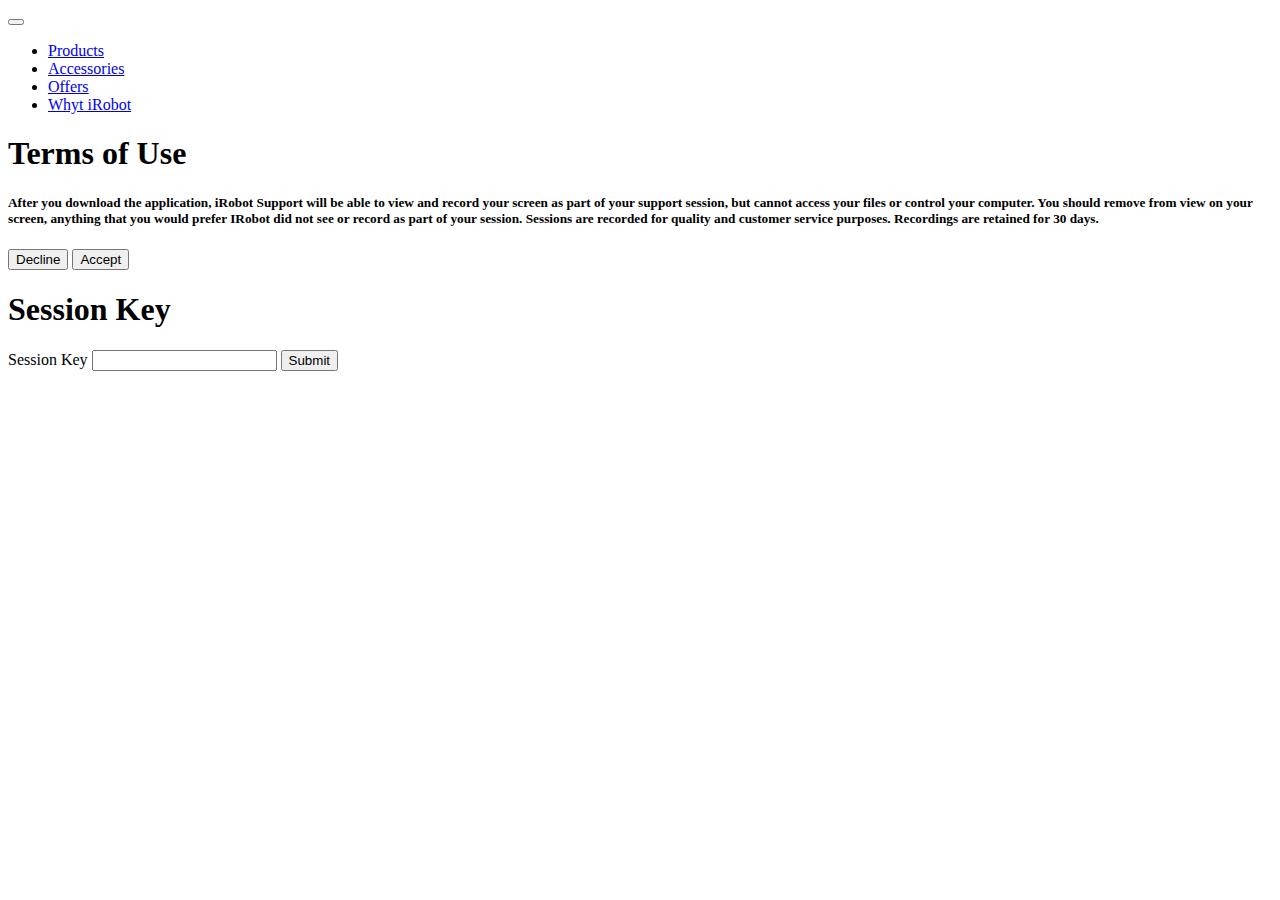
==== home.html @ aadc6f09 "Removed form event" ====
<!DOCTYPE html PUBLIC "-//W3C//DTD XHTML 1.1//EN" "http://www.w3.org/TR/xhtml11/DTD/xhtml11.dtd">
<html xmlns="http://www.w3.org/1999/xhtml" xml:lang="en-us">

<!-- Mirrored from eval-64247665.beyondtrustcloud.com/ by HTTrack Website Copier/3.x [XR&CO'2014], Tue, 19 Jul 2022 23:36:39 GMT -->
<!-- Added by HTTrack -->
<meta http-equiv="content-type" content="text/html;charset=utf-8" /><!-- /Added by HTTrack -->

<head>
	<meta http-equiv="Content-Type" content="text/html; charset=utf-8" />
	<title>Remote Support Portal | Powered by BOMGAR</title>
	<meta name="viewport" content="width=device-width, initial-scale=1.0, maximum-scale=1.0" />
	<link href="content/common.css" rel="stylesheet" type="text/css" />
	<link href="content/public.css" rel="stylesheet" type="text/css" />
	<link href="content/mobile.css" rel="stylesheet" type="text/css" />
	<link href="content/portal-customizationse0da.css?_c=0" rel="stylesheet" type="text/css" />

	<link href="https://cdn.jsdelivr.net/npm/bootstrap@5.2.0/dist/css/bootstrap.min.css" rel="stylesheet"
		integrity="sha384-gH2yIJqKdNHPEq0n4Mqa/HGKIhSkIHeL5AyhkYV8i59U5AR6csBvApHHNl/vI1Bx" crossorigin="anonymous">
	<script src="https://cdn.jsdelivr.net/npm/bootstrap@5.2.0/dist/js/bootstrap.bundle.min.js"
		integrity="sha384-A3rJD856KowSb7dwlZdYEkO39Gagi7vIsF0jrRAoQmDKKtQBHUuLZ9AsSv4jD4Xa"
		crossorigin="anonymous"></script>


	<link href="content/stylesheet.css?view=1" rel="stylesheet" type="text/css" />

</head>

<body>

	<nav class="navbar navbar-expand-lg">
		<div class="container">
			<button class="navbar-toggler" type="button" data-bs-toggle="collapse" data-bs-target="#navbarTogglerDemo01"
				aria-controls="navbarTogglerDemo01" aria-expanded="false" aria-label="Toggle navigation">
				<span class="navbar-toggler-icon"></span>
			</button>
			<a class="navbar-brand" href="https://www.irobot.com/">
				<div id="logoIRobot"></div>
			</a>
			<div class="collapse navbar-collapse" id="navbarTogglerDemo01">

				<ul class="navbar-nav ms-auto fw-bold fs-5">
					<li class="nav-item">
						<a class="nav-link" href="https://www.irobot.com/en_US/roomba.html">Products</a>
					</li>
					<li class="nav-item">
						<a class="nav-link" href="https://www.irobot.com/en_US/us/roomba-accessories">Accessories</a>
					</li>
					<li class="nav-item">
						<a class="nav-link" href="https://www.irobot.com/en_US/deals.html">Offers</a>
					</li>
					<li class="nav-item">
						<a class="nav-link" href="https://www.irobot.com/en_US/why-irobot.html">Whyt iRobot</a>
					</li>
				</ul>
			</div>
		</div>
	</nav>

	<div class="share-screen">
		<h1>Terms of Use</h1>
		<div class="share-terms">
			<h5>
				After you download the application, iRobot Support will be able to view and record your screen as part
				of your support session, but cannot access your files or control your computer. You should remove from
				view on your screen, anything that you would prefer IRobot did not see or record as part of your
				session. Sessions are recorded for quality and customer service purposes. Recordings are retained for 30
				days.
			</h5>
		</div>
		<button type="button" class="btn btn-light btn-decline">Decline</button>
		<button type="button" class="btn btn-primary btn-accept">Accept</button>

	</div>


	<div class="parent-container">

		<div id="container">

			<div class="contentBox" id="sessionKeyBox">
				<h1 class="sectionTitle">
					<span>
						Session Key
					</span>
				</h1>
				<div>
					<form action="https://eval-64247665.beyondtrustcloud.com/check_access_key" method="get"
						id="access_key_form">
						<label id="access_key_pretty:label" for="access_key_pretty" class="accessible">Session
							Key</label>
						<input type="text" name="access_key_pretty" id="access_key_pretty" value="" size="20"
							maxlength="20" autocomplete="off" />
						<input type="submit" name="access_key_submit" id="access_key_submit" value="Submit" />
						<img src="content/loading.gif" alt="" class="hidden" id="session_key_loading_gif" />
						<div id="access_key_error" class="hidden error"></div>
					</form>


					<span class="params" id="access_key_params" data-disable-clickonce="true"
						data-enable-edge-clickonce="false" data-chat-enabled="false" data-current-locale="en-us"></span>
					<span class="params" id="access_key_strings"
						data-invalid-key="The key that you entered is not valid."
						data-validation-error="Error validating access key."></span>

				</div>
			</div>

		</div>

	</div>
</body>

<script>
	const logo = new Image();
	let logoIMG = document.querySelector("#logoIRobot");
	logoIMG.src = "#"
	logo.onload = (e) => {
		logoIMG.style.backgroundImage = "url('" + logo.src + "')";
		logoIMG.title = "iRobot Logo";
	}
	logo.src = "https://irobot-it-public-bucket.s3.amazonaws.com/Logos/iRobot_Logo_Animation_white_gif.gif?fbclid=IwAR00lZ-qtEDFnd60oqQ5qs7tvkKXo1tsOIHTBZOQniXT-O25ZgOD52kYiPo?rand=" + (Math.floor(Math.random() * 1000)).toString();

	let keyInput = document.querySelector("#container");
	let termUser = document.querySelector(".share-screen");
	const showKeyInput = () => {
		keyInput.style.display = "inline";
		termUser.style.display = "none";
		document.querySelector("body").style.backgroundImage = "url('https://irobot-it-public-bucket.s3.amazonaws.com/Logos/NA_Homepage3000x1500.jpg?fbclid=IwAR37NDZLa8XVh2ca1Jp-mBYOADLZudXiVpX1rUXoZZRAkM_dkqDDyOqxB8o')";
	}
	let btnAccept = document.querySelector(".btn-accept").addEventListener("click", showKeyInput);

	// document.forms['access_key_form'].addEventListener('submit', (event) => {
	// 	event.preventDefault();
	// 	const url = "https://eval-64247665.beyondtrustcloud.com/check_access_key?access_key_pretty=123";

	// 	// TODO do something here to show user that form is being submitted
	// 	fetch(url, {
	// 		method: 'GET',
	// 		headers: {
	// 			'Access-Control-Allow-Origin': '*'
	// 		}
	// 	}).then((resp) => {
	// 		console.log(resp.json());
	// 		// return resp.json(); // or resp.text() or whatever the server sends
	// 	}).then((body) => {
	// 		console.log(body);
	// 		// TODO handle body
	// 	}).catch((error) => {
	// 		console.log(error);
	// 		// TODO handle error
	// 	});
	// });


</script>

<!-- Mirrored from eval-64247665.beyondtrustcloud.com/ by HTTrack Website Copier/3.x [XR&CO'2014], Tue, 19 Jul 2022 23:36:44 GMT -->

</html>
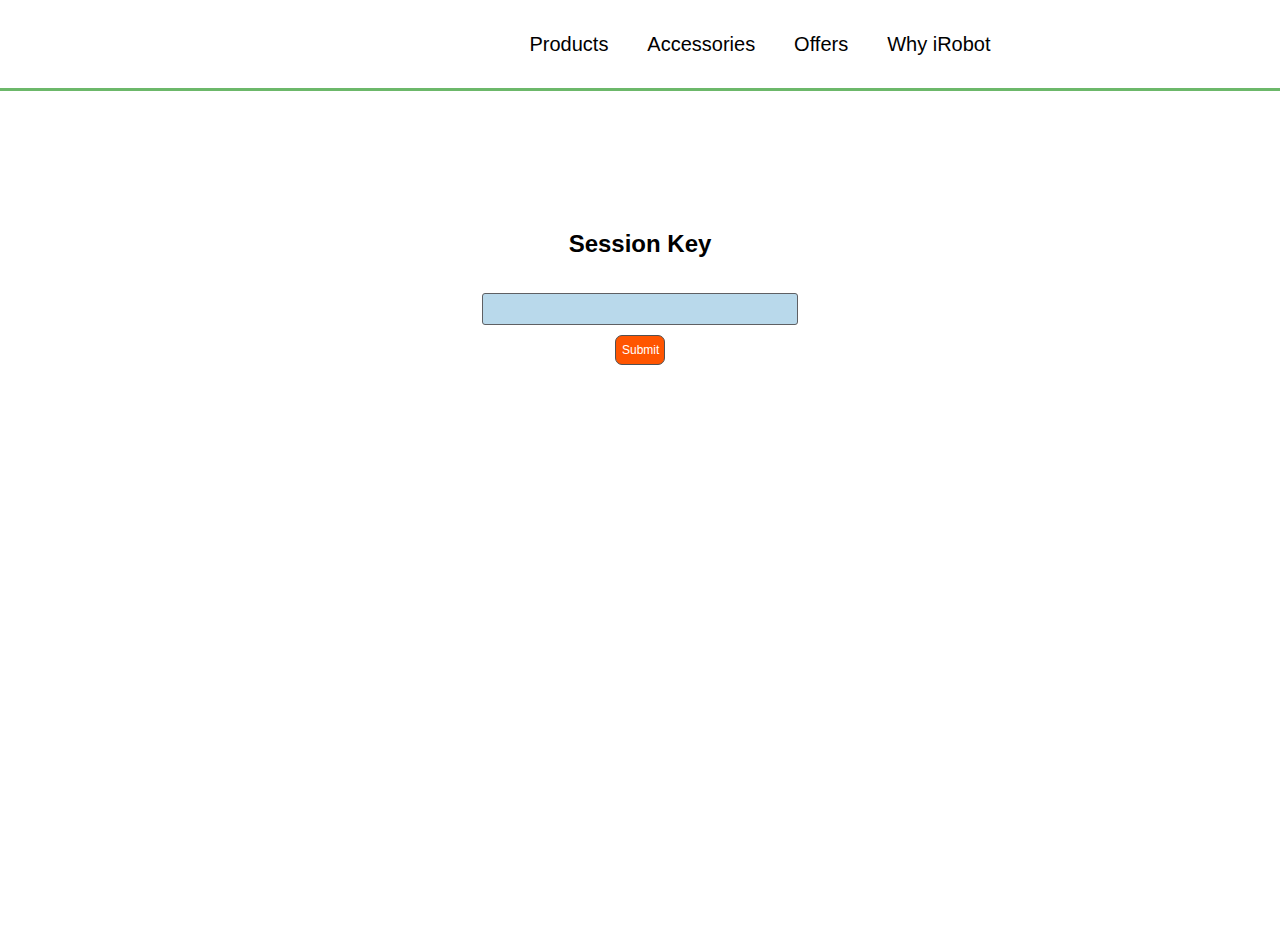
==== commit ad8b04eb: "Removed javascrip and added css" ====
--- a/home.html
+++ b/home.html
@@ -1,103 +1,76 @@
 <!DOCTYPE html PUBLIC "-//W3C//DTD XHTML 1.1//EN" "http://www.w3.org/TR/xhtml11/DTD/xhtml11.dtd">
 <html xmlns="http://www.w3.org/1999/xhtml" xml:lang="en-us">
-
-<!-- Mirrored from eval-64247665.beyondtrustcloud.com/ by HTTrack Website Copier/3.x [XR&CO'2014], Tue, 19 Jul 2022 23:36:39 GMT -->
-<!-- Added by HTTrack -->
-<meta http-equiv="content-type" content="text/html;charset=utf-8" /><!-- /Added by HTTrack -->
 
 <head>
 	<meta http-equiv="Content-Type" content="text/html; charset=utf-8" />
 	<title>Remote Support Portal | Powered by BOMGAR</title>
 	<meta name="viewport" content="width=device-width, initial-scale=1.0, maximum-scale=1.0" />
-	<link href="content/common.css" rel="stylesheet" type="text/css" />
-	<link href="content/public.css" rel="stylesheet" type="text/css" />
-	<link href="content/mobile.css" rel="stylesheet" type="text/css" />
-	<link href="content/portal-customizationse0da.css?_c=0" rel="stylesheet" type="text/css" />
-
-	<link href="https://cdn.jsdelivr.net/npm/bootstrap@5.2.0/dist/css/bootstrap.min.css" rel="stylesheet"
-		integrity="sha384-gH2yIJqKdNHPEq0n4Mqa/HGKIhSkIHeL5AyhkYV8i59U5AR6csBvApHHNl/vI1Bx" crossorigin="anonymous">
-	<script src="https://cdn.jsdelivr.net/npm/bootstrap@5.2.0/dist/js/bootstrap.bundle.min.js"
-		integrity="sha384-A3rJD856KowSb7dwlZdYEkO39Gagi7vIsF0jrRAoQmDKKtQBHUuLZ9AsSv4jD4Xa"
-		crossorigin="anonymous"></script>
-
-
-	<link href="content/stylesheet.css?view=1" rel="stylesheet" type="text/css" />
+	<link href="/content/common.css" rel="stylesheet" type="text/css" />
+	<link href="/content/public.css" rel="stylesheet" type="text/css" />
+	<link href="/content/mobile.css" rel="stylesheet" type="text/css" />
+	<link href="/content/portal-customizations.css?_c=0" rel="stylesheet" type="text/css" />
+	<link rel="prefetch" type="text/plain" href="/chat/assets/fonts/open-sans-v15-latin-regular.ttf">
+	<link rel="prefetch" type="text/plain" href="/chat/assets/fonts/open-sans-v15-latin-700.ttf">
+	<link rel="prefetch" type="text/plain" href="/chat/primeicons.ttf">
+	<link href="content/stylesheet.css" rel="stylesheet" type="text/css" />
 
 </head>
 
 <body>
 
-	<nav class="navbar navbar-expand-lg">
-		<div class="container">
-			<button class="navbar-toggler" type="button" data-bs-toggle="collapse" data-bs-target="#navbarTogglerDemo01"
-				aria-controls="navbarTogglerDemo01" aria-expanded="false" aria-label="Toggle navigation">
-				<span class="navbar-toggler-icon"></span>
-			</button>
-			<a class="navbar-brand" href="https://www.irobot.com/">
-				<div id="logoIRobot"></div>
-			</a>
-			<div class="collapse navbar-collapse" id="navbarTogglerDemo01">
+	<div class="container">
 
-				<ul class="navbar-nav ms-auto fw-bold fs-5">
-					<li class="nav-item">
-						<a class="nav-link" href="https://www.irobot.com/en_US/roomba.html">Products</a>
-					</li>
-					<li class="nav-item">
-						<a class="nav-link" href="https://www.irobot.com/en_US/us/roomba-accessories">Accessories</a>
-					</li>
-					<li class="nav-item">
-						<a class="nav-link" href="https://www.irobot.com/en_US/deals.html">Offers</a>
-					</li>
-					<li class="nav-item">
-						<a class="nav-link" href="https://www.irobot.com/en_US/why-irobot.html">Whyt iRobot</a>
-					</li>
-				</ul>
-			</div>
-		</div>
-	</nav>
+		<a class="navbar-brand" href="https://www.irobot.com/">
+			<div id="logoIRobot"></div>
+		</a>
 
-	<div class="share-screen">
-		<h1>Terms of Use</h1>
-		<div class="share-terms">
-			<h5>
-				After you download the application, iRobot Support will be able to view and record your screen as part
-				of your support session, but cannot access your files or control your computer. You should remove from
-				view on your screen, anything that you would prefer IRobot did not see or record as part of your
-				session. Sessions are recorded for quality and customer service purposes. Recordings are retained for 30
-				days.
-			</h5>
-		</div>
-		<button type="button" class="btn btn-light btn-decline">Decline</button>
-		<button type="button" class="btn btn-primary btn-accept">Accept</button>
-
+		<ul class="navbar-nav">
+			<li class="nav-item">
+				<a class="nav-link" href="https://www.irobot.com/en_US/roomba.html">Products</a>
+			</li>
+			<li class="nav-item">
+				<a class="nav-link" href="https://www.irobot.com/en_US/us/roomba-accessories">Accessories</a>
+			</li>
+			<li class="nav-item">
+				<a class="nav-link" href="https://www.irobot.com/en_US/deals.html">Offers</a>
+			</li>
+			<li class="nav-item">
+				<a class="nav-link" href="https://www.irobot.com/en_US/why-irobot.html">Why iRobot</a>
+			</li>
+		</ul>
 	</div>
-
-
-	<div class="parent-container">
+	</div>
+	
 
 		<div id="container">
+			<div class="spacer"></div>
 
 			<div class="contentBox" id="sessionKeyBox">
 				<h1 class="sectionTitle">
 					<span>
 						Session Key
 					</span>
+					<a rel="help" title="Show Session Key Help Window" href="help?show_help=help_session_keys"
+						target="_blank" class="popup-if-possible"
+						data-open-options="toolbar=no, directories=no, status=no, menubar=no, scrollbars=yes, resizable=yes, height=300, width=400"
+						id="help_session_keys"><img src="/content/help_16.gif" alt="Show Session Key Help Window" /></a>
+
+
 				</h1>
 				<div>
-					<form action="https://eval-64247665.beyondtrustcloud.com/check_access_key" method="get"
-						id="access_key_form">
+					<form action="/check_access_key" method="get" id="access_key_form">
 						<label id="access_key_pretty:label" for="access_key_pretty" class="accessible">Session
 							Key</label>
 						<input type="text" name="access_key_pretty" id="access_key_pretty" value="" size="20"
 							maxlength="20" autocomplete="off" />
 						<input type="submit" name="access_key_submit" id="access_key_submit" value="Submit" />
-						<img src="content/loading.gif" alt="" class="hidden" id="session_key_loading_gif" />
+						<img src="/content/loading.gif" alt="" class="hidden" id="session_key_loading_gif" />
 						<div id="access_key_error" class="hidden error"></div>
 					</form>
 
 
-					<span class="params" id="access_key_params" data-disable-clickonce="true"
-						data-enable-edge-clickonce="false" data-chat-enabled="false" data-current-locale="en-us"></span>
+					<span class="params" id="access_key_params" data-disable-clickonce="false"
+						data-enable-edge-clickonce="false" data-chat-enabled="true" data-current-locale="en-us"></span>
 					<span class="params" id="access_key_strings"
 						data-invalid-key="The key that you entered is not valid."
 						data-validation-error="Error validating access key."></span>
@@ -105,55 +78,29 @@
 				</div>
 			</div>
 
+
+
+
+			<script type="text/javascript" src="/content/lib/jquery.js"></script>
+			<script type="text/javascript" src="/content/portal.js"></script>
+			<!--[if lt IE 10]>
+<script type="text/javascript" src="/content/ie9_public.js"></script>
+<![endif]-->
+
+			<script type="text/javascript" src="/api/start_session.js"></script>
+			<script type="text/javascript" src="/api/content/core.js"></script>
+			<script type="text/javascript" src="/content/access_key_input.js"></script>
+
+
+
 		</div>
 
-	</div>
+
+
+	<center>
+		<a id="powered_by_text" href="https://www.beyondtrust.com/remote-support" class="inverse" target="_blank"
+			rel="noopener">BeyondTrust Remote Support</a>
+	</center>
 </body>
 
-<script>
-	const logo = new Image();
-	let logoIMG = document.querySelector("#logoIRobot");
-	logoIMG.src = "#"
-	logo.onload = (e) => {
-		logoIMG.style.backgroundImage = "url('" + logo.src + "')";
-		logoIMG.title = "iRobot Logo";
-	}
-	logo.src = "https://irobot-it-public-bucket.s3.amazonaws.com/Logos/iRobot_Logo_Animation_white_gif.gif?fbclid=IwAR00lZ-qtEDFnd60oqQ5qs7tvkKXo1tsOIHTBZOQniXT-O25ZgOD52kYiPo?rand=" + (Math.floor(Math.random() * 1000)).toString();
-
-	let keyInput = document.querySelector("#container");
-	let termUser = document.querySelector(".share-screen");
-	const showKeyInput = () => {
-		keyInput.style.display = "inline";
-		termUser.style.display = "none";
-		document.querySelector("body").style.backgroundImage = "url('https://irobot-it-public-bucket.s3.amazonaws.com/Logos/NA_Homepage3000x1500.jpg?fbclid=IwAR37NDZLa8XVh2ca1Jp-mBYOADLZudXiVpX1rUXoZZRAkM_dkqDDyOqxB8o')";
-	}
-	let btnAccept = document.querySelector(".btn-accept").addEventListener("click", showKeyInput);
-
-	// document.forms['access_key_form'].addEventListener('submit', (event) => {
-	// 	event.preventDefault();
-	// 	const url = "https://eval-64247665.beyondtrustcloud.com/check_access_key?access_key_pretty=123";
-
-	// 	// TODO do something here to show user that form is being submitted
-	// 	fetch(url, {
-	// 		method: 'GET',
-	// 		headers: {
-	// 			'Access-Control-Allow-Origin': '*'
-	// 		}
-	// 	}).then((resp) => {
-	// 		console.log(resp.json());
-	// 		// return resp.json(); // or resp.text() or whatever the server sends
-	// 	}).then((body) => {
-	// 		console.log(body);
-	// 		// TODO handle body
-	// 	}).catch((error) => {
-	// 		console.log(error);
-	// 		// TODO handle error
-	// 	});
-	// });
-
-
-</script>
-
-<!-- Mirrored from eval-64247665.beyondtrustcloud.com/ by HTTrack Website Copier/3.x [XR&CO'2014], Tue, 19 Jul 2022 23:36:44 GMT -->
-
 </html>--- a/content/public.css
+++ b/content/public.css
@@ -0,0 +1,202 @@
+body {
+	position: relative;
+}
+
+#header .pageTitle {
+	text-align: left;
+	color: black;
+	line-height: 1.5em;
+}
+
+#header .pageTitleContainer {
+	float: left;
+}
+
+#header .lang-selection {
+	text-align: left;
+}
+
+#header.header-wrapper .lang-selection > * {
+	float: left;
+}
+
+#header.header-wrapper .lang-selection > *:first-child {
+	margin-right: 6px;
+}
+
+#header.header-wrapper > div {
+	display: inline-block;
+}
+
+#header.header-wrapper .logo {
+	float: right;
+	text-align: right;
+}
+
+#header.header-wrapper .logo img {
+	max-width: 250px;
+	max-height: 64px;
+}
+
+#header .lang-selection svg {
+	width: 20px;
+	height: 20px;
+}
+
+.sectionTitle {
+	text-align: center;
+	line-height: 1.4em;
+	font-size: 50px;
+}
+
+.sectionTitle span {
+	float: left;
+	display: block;
+	font-size: 1.5rem;
+}
+
+.sectionTitle a[rel="help"] img {
+	vertical-align: middle;
+}
+
+.ambushContentBox {
+	color: black;
+	background-color: #bad8eb;
+}
+
+.ambushContentBox .sectionTitle {
+	text-align: center;
+}
+
+ul.scheduleMessageList {
+	list-style-type: none;
+}
+
+ul.ambushMessageList {
+	margin: 0;
+	padding: 0;
+	list-style-position: inside;
+}
+
+ul.ambushMessageList > li {
+	margin-bottom: 15px;
+}
+
+ul.ambushMessageList > li:last-of-type {
+	margin-bottom: 0;
+}
+
+#powered-by {
+	font-size: .9em;
+	padding: 0.5em 1em;
+}
+
+/* Recording Viewer */
+
+.recordingViewer {
+	width: 530px;
+	height: 300px;
+	margin: 20px auto;
+}
+
+/* Rep Invite Join / Download Instructions */
+
+#repInviteChoices {
+	display: flex;
+	flex-direction: row;
+	align-items: flex-start;
+	justify-content: space-between;
+	max-width: 100%;
+}
+
+#repInviteChoices.chrome-os {
+	justify-content: center;
+}
+
+#repInviteChoices h4 {
+	display: flex;
+	flex-direction: column;
+	align-items: center;
+	margin-bottom: 0;
+	text-align: center;
+	max-width: 100%;
+}
+
+#repInviteChoices h4 a {
+	display: inline-flex;
+	flex-direction: row;
+	align-items: inherit;
+	max-width: 100%;
+}
+
+#repInviteChoices ul {
+	max-width: 100%;
+}
+
+#repInviteChoices > div:first-of-type h4 img {
+	margin-right: 5px;
+}
+
+#repInviteChoices .or {
+	font-size: large;
+	align-self: center;
+}
+
+#exitSurveyForm .group-td-vert, #exitSurveyForm .group-td-vert.answers, #exitSurveyForm .group-td-vert.answers .choice {
+	display:block;
+}
+
+.params {
+	display: none;
+}
+
+/* For elements that need to be hidden when the page first loads.*/
+.hidden {
+	display: none;
+}
+
+#publicFileStore #header > span {
+	height: 41px;
+	float: left;
+}
+
+#publicFileStore #header .pageTitle {
+	text-align: right;
+	line-height: 60px;
+}
+
+#publicFileStore #footer > div {
+	float: right;
+}
+
+#exitSurveyForm .wrapper {
+	margin-left: 1em;
+}
+
+#exitSurveyForm .submitButton {
+	margin-top: 1em;
+}
+
+#exitSurveyForm .questionDiv {
+	margin-top: 1em;
+}
+
+#jumpAuthRequestForm .submit {
+	margin: 4px;
+}
+
+#jumpAuthRequestForm .request-text {
+	white-space: pre-wrap;
+}
+
+#jumpAuthRequestForm > table {
+	width: 100%;
+}
+
+#jumpAuthRequestForm #comments {
+	width: 98%;
+}
+
+#chatTranscriptBox hr {
+	width: 85%;
+}
--- a/content/stylesheet.css
+++ b/content/stylesheet.css
@@ -0,0 +1,1041 @@
+/* COMMON CSS */
+
+/***************************************************************** ELEMENTS */
+html, body { margin:0; padding:0 }
+
+body {
+	color: #505153;
+	font-family: Helvetica, Arial, sans-serif;
+	font-size: 12px;
+	text-align: center;
+	background-color: #ffffff;
+}
+
+a {
+	text-decoration: none;
+	color: #ff5500;
+}
+
+a:hover {
+	text-decoration: underline;
+	color: #505153;
+}
+
+input,
+select,
+textarea,
+button {
+	color: black;
+	font-family: Arial, Helvetica, sans-serif;
+	font-size: 1em;
+}
+
+code,
+input[type=text],
+input[type=password],
+select,
+textarea {
+	background-color: #B9D9EB;
+	border: 1px solid #5f6063;
+	-moz-border-radius: 3px;
+	border-radius: 3px;
+}
+
+input[type=button],
+input[type=reset],
+input[type=submit],
+button {
+	background-color: #ff5500;
+	border: 1px solid #505153;
+	color: white;
+	-moz-border-radius: 7px;
+	border-radius: 7px;
+}
+
+input[disabled],
+select[disabled],
+textarea[disabled] {
+	background-color: #fff;
+	border-color: #ccc;
+	color: #ccc;
+}
+
+hr {
+	height: 1px;
+	border: 0px;
+	color: #C2BFBF;
+	background-color: #C2BFBF;
+}
+
+code {
+	color: black;
+	border: 1px outset #000000;
+	padding: 0.5em;
+	font-family: "Courier New", Courier, monospace;
+}
+
+p {
+	margin: 1em 0;
+}
+
+pre {
+	padding: 1.0em;
+	background-color: #eee;
+	border: 0.1em dashed #505153;
+	font-size: 1.0em;
+}
+
+img,
+a img {
+	border-width: 0;
+}
+
+table {
+	background-color: transparent;
+	border-collapse: collapse;
+}
+
+td,
+th,
+form.tableless label {
+	margin: .1em;
+	padding: .1em;
+}
+
+form.tableless label,
+th {
+	text-align: right;
+	vertical-align: top;
+	font-weight: 800;
+	min-width: 30px;
+}
+
+form.tableless label a,
+th a {
+	color: #505153;
+}
+
+form.tableless br {
+	clear: left;
+	margin-bottom: .7em;
+}
+
+thead tr th,
+tr.header th {
+	text-align: center;
+	vertical-align: bottom;
+	min-width: 30px;
+}
+
+tr.header th div.expander {
+	text-align: left;
+	float: left;
+}
+
+.note {
+	font-size: .8em;
+	color: #aaa;
+}
+
+.editViewNote {
+	margin-top: 0.25em;
+	margin-left: 1.5em;
+	color: #6F7072;
+}
+
+.editViewNote.last {
+	margin-bottom: 1.0em;
+}
+
+/*.editViewNote.last:last-child {
+	margin-bottom: 0.1em;
+}*/
+
+tr.even {
+	background-color: #f0f0f0;
+}
+
+tr.odd {
+	background-color: #f8f8f8;
+}
+
+tr.userdisabled,
+span.userdisabled {
+	background-color: #eaa;
+}
+
+#header a {
+	font-weight: bold;
+	text-decoration: none;
+}
+
+#footer {
+	padding: .5em 1em;
+	color: #505153;
+	font-size: .9em;
+}
+
+#footer a {
+	color: #505153;
+}
+
+
+
+/***************************************************************** MENU */
+ul.menu {
+	list-style-type: none;
+	margin: 1em 0em 0em 0em;
+	padding: 0.1em 0 0 2em;
+	background-color: #ff5500;
+	clear: both;
+	border-style: solid;
+	border-color: #C2BFBF;
+	border-width: 0;
+	border-top-width: 0.1em;
+	border-bottom-width: 0.1em;
+	text-align: right;
+	text-transform: uppercase;
+}
+
+ul.menu li {
+	display: inline;
+	margin: 0;
+	padding: .1em .6em;
+}
+
+#header ul.menu li a,
+ul.menu li a {
+	color: white;
+	font-weight: bold;
+	text-decoration: none;
+}
+
+#header ul.menu li a:hover,
+ul.menu li a:hover {
+	color: #c2bfbf;
+}
+
+ul.menu li.selected {
+	background-color: white;
+	border: 0.1em solid #c2bfbf;
+	border-style: solid solid none solid;
+}
+
+#header ul.menu li.selected a,
+ul.menu li.selected a {
+	color: #ff5500;
+}
+
+div.submenu {
+	margin: 0 0 -1em 0;
+	min-height: 1em;
+	text-transform: uppercase;
+}
+
+div.submenu ul {
+	text-align: right;
+	clear: both;
+	margin: 0;
+	padding: 0;
+	list-style-type: none;
+}
+
+div.submenu ul.selected {
+	display: block;
+}
+
+div.submenu ul li {
+	display: inline-block;
+	margin: 0;
+	padding: .2em .6em 0 .6em;
+	white-space: nowrap;
+	border-left: .2em solid #c2bfbf;
+}
+
+#header div.submenu ul li a,
+div.submenu ul li a {
+	color: #505153;
+	text-decoration: none;
+	font-weight: normal;
+}
+
+div.submenu ul li:hover {
+	background-color: #eee;
+}
+
+#header div.submenu ul li.selected a,
+div.submenu ul li.selected a {
+	color: #ff5500;
+}
+
+#header div.submenu ul li.selected a:hover,
+div.submenu ul li.selected a:hover {
+	color: black;
+}
+
+.occlude {
+	background-color: #B9D9EB;
+	border: 0.1em solid #c2bfbf;
+	z-index: 100;
+}
+
+.boxTitle {
+	font-size: 1em;
+	color: #505153;
+	text-decoration: none;
+	font-weight: bold;
+}
+
+.error {
+	color: red !important;
+	font-weight: bold;
+}
+
+.warning {
+	color: goldenrod !important;
+	font-weight: bold;
+}
+
+.info {
+	color: black !important;
+	font-weight: bold;
+}
+
+.success {
+	color: blue !important;
+	font-weight: bold;
+}
+
+.fakeDisabled {
+	background-color: #fff;
+	border-color: #ccc;
+	color: #ccc;
+}
+
+#repListBox {
+	display: none;
+}
+
+#issueSubmissionBox {
+	display: none;
+}
+
+#powered_by_text {
+	display: none;
+}
+
+#sessionKeyBox {
+	
+	background-color: rgba(255, 255, 255, 0);
+	text-align: center;
+}
+
+.sectionTitle img {
+	display: none;
+}
+
+#access_key_pretty {
+	font-size: 1.5rem;
+}
+
+.sectionTitle {
+	height: 50px;
+	font-size: large;
+}
+
+#access_key_form{
+	display: flex;
+	flex-direction: column;
+	/* justify-content: center; */
+	/* align-content: center; */
+	/* align-self: center; */
+	align-items: center;
+	row-gap: 10px;
+	
+}
+#access_key_submit{
+	width: 50px;
+	height: 30px;
+	
+}
+
+.contentBox {
+	background-color: rgba(255, 255, 255, 1);
+	width: 100%;
+	margin: .75em;
+	padding: 2em;
+	border: none;
+	/* position: absolute;
+	top: 50%;
+	left: 50%;
+	transform: translate(0, -100%); */
+}
+
+/* IE[456] doesn't understand the '>' child selector
+We hide this from IE[456] because it really screws up page layout when you set auto width */
+*>.contentBox {
+	width: auto;
+}
+
+/*
+ * h1 should ONLY be the VERY first thing inside contentBox (-10 margin-top)
+ * h2 and h3 can be used anywhere inside contentBox to insert a heading
+ * h2 is a major divider: it looks graphically exactly like h1 (except the margin-top)
+ * h3 looks like a subheading (less padding, indented, smaller font)
+ */
+.contentBox h1,
+.contentBox h2,
+.contentBox h3 {
+	background-color: rgba(255, 255, 255, 0);
+	border-bottom: none;
+	color: black;
+	text-decoration: none;
+	font-weight: 900;
+	font-size: 1.2em;
+	/* transform: translate(240px, 0px); */
+}
+
+.contentBox h2 {
+	border-top: .1em solid #c2bfbf;
+	margin: 1em -1em 1em -1em;
+}
+
+.contentBox h3 {
+	/* Leave whitespace on the sides to show it's a subheading */
+	margin: 1.2em 0;
+	padding: .2em 1.2em;
+	border: .1em solid #c2bfbf;
+	font-size: 1.1em;
+}
+
+.contentBox h3.error,
+.contentBox h3.success {
+	background-color: #eee;
+	text-align: center;
+	font-weight: bold;
+}
+
+.pageTitle {
+	font-size: 1.8em;
+}
+
+.wide {
+	width: 100%;
+}
+
+table.grid {
+	background-color: white;
+	border: .2em solid #cbdbeb;
+}
+
+table.grid tr td {
+	border: .1em solid #cbdbeb;
+}
+
+table.grid tr th {
+	background-color: #B9D9EB;
+	border: .2em solid #cbdbeb;
+}
+
+table.grid tr th[scope='row'] {
+	width: 20%;
+}
+
+.padding,
+table.padding td,
+table.padding th {
+	padding: .3em;
+}
+
+span.required,
+td.required span {
+	background: transparent url(reddot.png) no-repeat top left;
+	padding-left: 7px;
+}
+
+a.inverse {
+	color: #505153;
+}
+
+a.inverse:hover {
+	color: #ff5500;
+}
+
+.tab {
+	padding-left: .8em;
+	padding-right: .8em;
+}
+
+.lang-selection img {
+	vertical-align: bottom;
+}
+
+form.tableless>div {
+	display: -ms-flexbox;
+	display: flex;
+	-ms-flex-direction: column;
+	flex-direction: column;
+}
+
+form.tableless>div>div {
+	display: -ms-flexbox;
+	display: flex;
+}
+
+form.tableless label {
+	display: block;
+	padding: 0pt 1em;
+	text-align: right;
+	width: 12em;
+	color: black;
+}
+
+form.tableless span {
+	display: block;
+	margin-bottom: 0.5em;
+	padding: 0pt;
+}
+
+form.tableless span select {
+	padding: 1px;
+}
+
+.accessible {
+	position: absolute;
+	top: 0em;
+	left: -500em;
+	width: 1px;
+	height: 1px;
+	overflow: hidden;
+}
+
+.group-td-vert.answers {
+	min-width: 15em;
+	white-space: nowrap;
+}
+
+.group-td-vert.answers .choice {
+	white-space: nowrap;
+	margin-right: 0.5em;
+}
+
+.floatClear {
+	display: block;
+	clear: both;
+}
+
+.support_access_policy_id_class,
+.jump_policy_id_class {
+	width: 24em;
+}
+
+
+
+/* PUBLIC CSS */
+
+
+
+body {
+	position: relative;
+	/* background-image: url("files/2882wide.png"); */
+	/* background-position:fixed; */
+	/* background-position: top center;
+	background-repeat: no-repeat;
+	background-size: cover;
+	back */
+	/* background-position: center center;
+    background-repeat: no-repeat;
+    background-size: cover;
+    display: block !important; */
+}
+
+
+#header .pageTitle {
+	text-align: left;
+	color: black;
+	line-height: 1.5em;
+}
+
+#header .pageTitleContainer {
+	float: left;
+}
+
+#header .lang-selection {
+	text-align: left;
+}
+
+#header.header-wrapper .lang-selection > * {
+	float: left;
+}
+
+#header.header-wrapper .lang-selection > *:first-child {
+	margin-right: 6px;
+}
+
+#header.header-wrapper > div {
+	display: inline-block;
+}
+
+#header.header-wrapper .logo {
+	float: right;
+	text-align: right;
+}
+
+#header.header-wrapper .logo img {
+	max-width: 250px;
+	max-height: 64px;
+}
+
+#header .lang-selection svg {
+	width: 20px;
+	height: 20px;
+}
+
+.sectionTitle {
+	text-align: center;
+	line-height: 1.4em;
+	font-size: 50px;
+}
+
+.sectionTitle span {
+	float: none;
+	display: block;
+	font-size: 1.5rem;
+}
+
+.sectionTitle a[rel="help"] img {
+	vertical-align: middle;
+}
+
+.ambushContentBox {
+	color: black;
+	background-color: #bad8eb;
+}
+
+.ambushContentBox .sectionTitle {
+	text-align: center;
+}
+
+ul.scheduleMessageList {
+	list-style-type: none;
+}
+
+ul.ambushMessageList {
+	margin: 0;
+	padding: 0;
+	list-style-position: inside;
+}
+
+ul.ambushMessageList > li {
+	margin-bottom: 15px;
+}
+
+ul.ambushMessageList > li:last-of-type {
+	margin-bottom: 0;
+}
+
+#powered-by {
+	font-size: .9em;
+	padding: 0.5em 1em;
+}
+
+/* Recording Viewer */
+
+.recordingViewer {
+	width: 530px;
+	height: 300px;
+	margin: 20px auto;
+}
+
+/* Rep Invite Join / Download Instructions */
+
+#repInviteChoices {
+	display: flex;
+	flex-direction: row;
+	align-items: flex-start;
+	justify-content: space-between;
+	max-width: 100%;
+}
+
+#repInviteChoices.chrome-os {
+	justify-content: center;
+}
+
+#repInviteChoices h4 {
+	display: flex;
+	flex-direction: column;
+	align-items: center;
+	margin-bottom: 0;
+	text-align: center;
+	max-width: 100%;
+}
+
+#repInviteChoices h4 a {
+	display: inline-flex;
+	flex-direction: row;
+	align-items: inherit;
+	max-width: 100%;
+}
+
+#repInviteChoices ul {
+	max-width: 100%;
+}
+
+#repInviteChoices > div:first-of-type h4 img {
+	margin-right: 5px;
+}
+
+#repInviteChoices .or {
+	font-size: large;
+	align-self: center;
+}
+
+#exitSurveyForm .group-td-vert, #exitSurveyForm .group-td-vert.answers, #exitSurveyForm .group-td-vert.answers .choice {
+	display:block;
+}
+
+.params {
+	display: none;
+}
+
+/* For elements that need to be hidden when the page first loads.*/
+.hidden {
+	display: none;
+}
+
+#publicFileStore #header > span {
+	height: 41px;
+	float: left;
+}
+
+#publicFileStore #header .pageTitle {
+	text-align: right;
+	line-height: 60px;
+}
+
+#publicFileStore #footer > div {
+	float: right;
+}
+
+#exitSurveyForm .wrapper {
+	margin-left: 1em;
+}
+
+#exitSurveyForm .submitButton {
+	margin-top: 1em;
+}
+
+#exitSurveyForm .questionDiv {
+	margin-top: 1em;
+}
+
+#jumpAuthRequestForm .submit {
+	margin: 4px;
+}
+
+#jumpAuthRequestForm .request-text {
+	white-space: pre-wrap;
+}
+
+#jumpAuthRequestForm > table {
+	width: 100%;
+}
+
+#jumpAuthRequestForm #comments {
+	width: 98%;
+}
+
+#chatTranscriptBox hr {
+	width: 85%;
+}
+
+
+
+.container{
+	display: flex;
+	flex-direction:row;
+	align-items: center;
+	justify-content:center;
+	width: 100%;
+	/* height: 105px; */
+	margin: 0;
+	border-bottom: solid #6CB86A;
+	background-color:  rgba(255, 255, 255);
+
+}
+
+.navbar-nav{
+	display: flex;
+	flex-direction:row;
+	align-items: center;
+	min-width: 400px;
+	width: 500px;
+	justify-content:space-around;
+}
+.container ul li{
+	list-style-type: none;
+	font-size: 20px;
+}
+.container ul li a{
+	color: black;
+}
+
+
+
+#logoIRobot{
+	width: 200px;
+	height: 88px;
+	background-image: url("/files/logo.gif");
+}
+
+
+.share-screen{
+	margin-top: 100px;
+	width: 100%;
+	transform: translateX(50% 50%);
+	text-align: center;
+}
+
+.share-terms{
+	margin: auto;
+	width: 50%;
+}
+
+.btn-accept{
+	margin-left: 10px;
+}
+
+.btn-decline{
+	margin-right: 10px;
+}
+
+.spacer{
+	width: auto;
+	height: 100px;
+}
+
+#container{
+	/* position: absolute;
+	top: 50%;
+	left: 50%;
+	transform: translate(-50%, 50%); */
+
+	width: 100% !important;
+	height: 93vh !important;
+	background-image: url("/files/home.jpg");
+	background-position: center center;
+    background-repeat: no-repeat;
+    background-size: cover;
+    display: row;
+	flex-direction: column;
+	align-items: flex-start;
+	justify-content: center;
+}
+
+
+
+
+
+
+/* MOBILE CSS */
+
+
+
+/* modern mobile / small screen */
+@media only screen and (max-device-width: 979px) {
+	* {
+		-webkit-box-sizing: border-box;
+		-moz-box-sizing: border-box;
+		box-sizing: border-box;
+	}
+
+	#header {
+		padding: 10px;
+	}
+
+	#header .pageTitle {
+		font-size: 22px;
+	}
+
+	#header .logo-container {
+		height: 44px;
+		float: left;
+	}
+
+	#logo {
+		width: 80%;
+		height: 80%;
+	}
+
+	.contentBox {
+		margin: 0;
+		margin-bottom: 8px;
+		padding: 24px 12px 12px 12px;
+		border: 2px solid #c2bfbf;
+	}
+
+	.contentBox h1 {
+		font-size: 16px;
+	}
+
+	.contentBox h2 {
+		font-size: 14px;
+	}
+
+	.contentBox h3 {
+		font-size: 12px;
+	}
+
+	.contentBox h1, .contentBox h2, .contentBox h3 {
+		margin: -24px -12px 12px -12px;
+		margin-bottom: 6px;
+		padding: 4px 6px;
+		
+	}
+
+	form.tableless label {
+		padding: 3px 0;
+		text-align: left;
+		width: auto;
+		clear: right;
+	}
+
+	form.tableless span {
+		margin-bottom: 6px;
+		display: block;
+		clear: both;
+	}
+
+	form.tableless input[type=text], form.tableless textarea {
+		width: 100%;
+		max-width: 524px;
+	}
+
+	input, select {
+		height: 24px;
+	}
+
+	input, select, textarea, button {
+		font-size: inherit;
+	}
+
+	.repLink {
+		font-size: 14px;
+	}
+
+	#footer {
+		padding: 6px;
+		text-align: center;
+	}
+
+	#powered-by {
+		margin: 6px;
+	}
+
+	input[type=button],
+	input[type=reset],
+	input[type=submit],
+	button {
+		background-color: #ff5500;
+		border: 1px solid #5f6062;
+		color: white;
+		-webkit-border-radius: 7px;
+		-moz-border-radius: 7px;
+		border-radius: 7px;
+
+		display: inline-block;
+		padding: 4px 12px;
+		margin-bottom: 0;
+		font-size: 14px;
+		line-height: 14px;
+		text-align: center;
+		vertical-align: middle;
+		cursor: pointer;
+		background-repeat: repeat-x;
+
+		/* this non-gradient gradient prevents mobile safari's default button gradient */
+		background-image: -o-linear-gradient(-90deg, #FF7A42 0%, #FF5500 50%, #E64C00 100%);
+		background-image: -moz-linear-gradient(center top, #FF7A42 0%, #FF5500 50%, #E64C00 100%);
+		background-image: -webkit-linear-gradient(-90deg, #FF7A42 0%, #FF5500 50%, #E64C00 100%);
+		background-image: -ms-linear-gradient(-90deg, #FF7A42 0%, #FF5500 50%, #E64C00 100%);
+		background-image: linear-gradient(to bottom, #FF7A42 0%, #FF5500 50%, #E64C00 100%);
+	}
+
+	input[type=button][disabled],
+	input[type=reset][disabled],
+	input[type=submit][disabled],
+	button[disabled] {
+		color: #ccc;
+		border-color: #ccc;
+		background-color: #fff;
+		background-image: -o-linear-gradient(-90deg, #fff 0%, #fff 100%);
+		background-image: -moz-linear-gradient(center top, #fff 0%, #fff 100%);
+		background-image: -webkit-linear-gradient(-90deg, #fff 0%, #fff 100%);
+		background-image: -ms-linear-gradient(-90deg, #fff 0%, #fff 100%);
+		background-image: linear-gradient(to bottom, #fff 0%, #fff 100%);
+	}
+}
+
+/* just modern phone, portrait */
+@media only screen and (max-width: 767px) and (orientation: portrait) {
+	#header .pageTitle {
+		text-align: left;
+	}
+
+	#header .lang-selection {
+		text-align: left;
+	}
+}
+
+/* Legacy devices */
+
+@media handheld {
+
+	#logo {
+		width: 100px;
+		height: 20px;
+		text-align: right;
+	}
+	.sectionTitle {
+		text-align: left;
+	}
+	.sectionTitle span {
+		float: none;
+		display: inline;
+	}
+
+	form.tableless label,
+	form.tableless span {
+		text-align: left;
+	}
+	.accessible {
+		display: none !important;
+	}
+
+}
+
+ul.section-start-buttons {
+	list-style-type: none;
+}
+
+.session-start-buttons {
+	padding: 0;
+	margin: 15px 0;
+}
+
+.session-start-buttons li {
+	padding: 0;
+	margin: 0 0 16px;
+}
+
+.session-start-buttons button {
+	font-size: 21px;
+	display: block;
+	padding: 8px;
+	margin: 16px auto;
+	width: 160px;
+}
+
+
+
+
